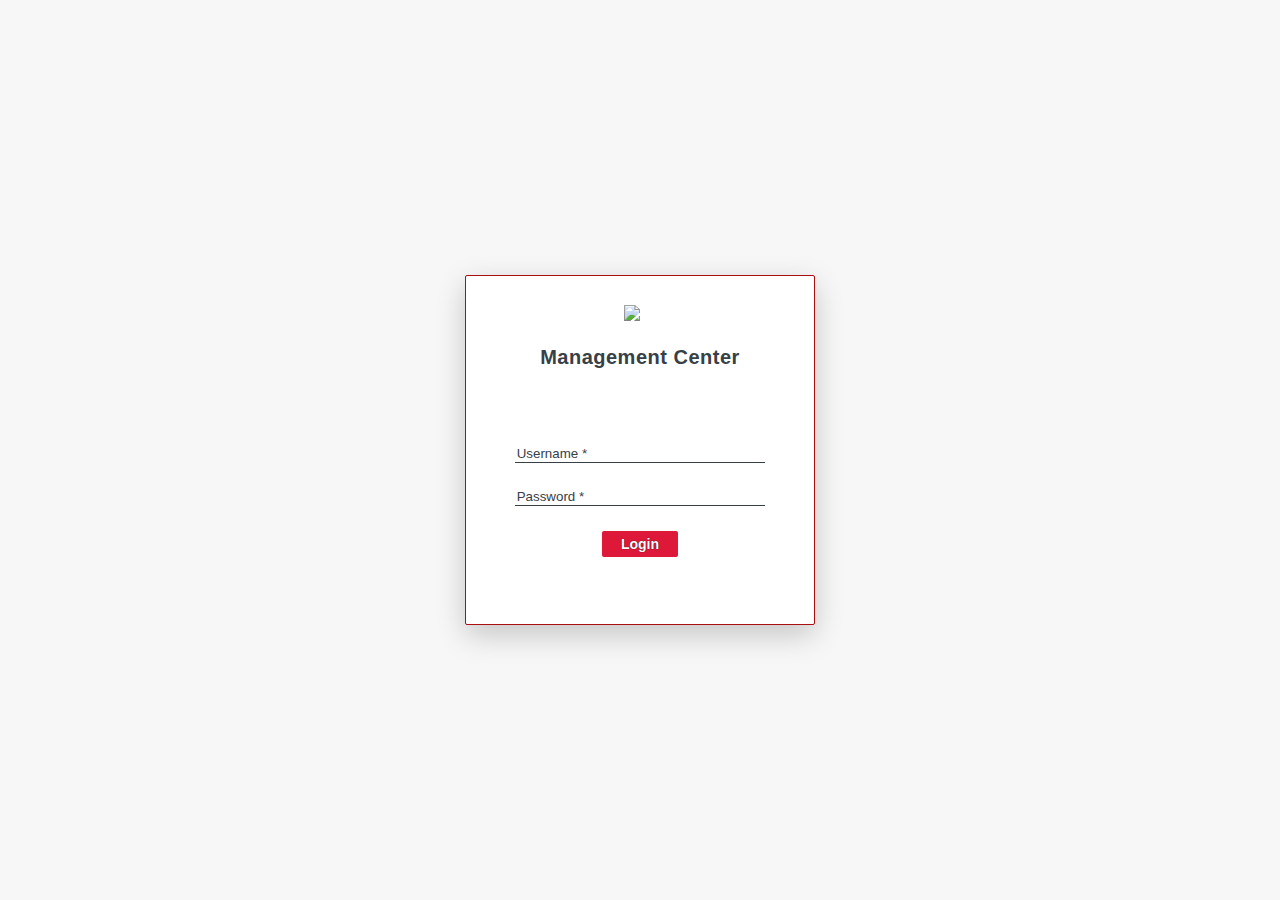
==== login.html @ 0a159559 "added eye for password visibility" ====
<!DOCTYPE html>
<html>
<head>
  <meta charset="UTF-8">
  <script src="https://use.fontawesome.com/215a98e83f.js"></script>
  <title>Log in Management Center</title>
  <link rel="stylesheet" href="login-page.css">
</head>
<body>
  <main id="main-container">
    <div id="content-login-container">
      <img src="Icon_zertificon.png" id="icon_zertificon">
      <h1 class="headline-form">Management Center</h1>
      <div id="validation-error-container">
        <p id="validation-error-message">Invalid Username and/or Password</p>
      </div>
      <form id="login-form" method="post" action="">
        <input type="text" name="username" id="username-field" class="login-form-field" placeholder="Username *">

        <input type="password" minlength="8" name="password" id="password-field" class="login-form-field" placeholder="Password *">
        <span toggle="#password-field" class="fa fa-fw fa-eye field-icon toggle-password"></span>

        <input type="submit" value="Login"  class="login-form-submit" id="login-button">
      </form>
      <div id="login-error-message">
        <p id="error-message">* field is required</p>
      </div>
    </div>
  </main>
  <script src="login.js"></script>
</body>
</html>
---- login-page.css ----
*, *:before, *:after {
    box-sizing: border-box;
}

:root {
  --bright-red: #de1839;
  --dark-grey: #384047 ;
}

html {
    height: 100vh;
    font-family: "Open Sans", sans-serif;
}

body {
    height: 100vh;
    margin: 0px;
    font-family: Arial, Helvetica, sans-serif;
    display: flex;
    justify-items: center;
    align-items: center;
    background-color: #f7f7f7;
    color: var(--dark-grey);
}

#main-container {
    display: flex;
    justify-content: center;
    align-items: center;
    width: 350px;
    height: 350px;
    margin: 0 auto;
    background-color: white;
    box-shadow: 0 10px 30px rgba(0,0,0,.2);
    border: 1px solid #ab0e0e;
    border-radius: 2px;
}

#icon_zertificon {
    width: 2rem;
    margin: 0 auto;
    display: block;
    margin-bottom: 25px;
}

.headline-form {
    display: block;
    margin: 0 auto;
    margin-bottom: 19px;
    width: 80%;
    border: none;
    font-size: 20px;
    text-align: center;
    font-weight: bolder;
    letter-spacing: 0.5px;
}

#content-login-container {
    width: 90%;
}

#login-form {
    margin-top: 45px;
}

.login-form-field {
    display: block;
    margin: 0 auto;
    margin-bottom: 20px;
    width: 80%;
    border: none;
    border-bottom: 1px solid var(--dark-grey);
    margin-bottom: 25px;
    outline: none;
}

::placeholder {
  color: var(--dark-grey);
}


.login-form-submit {
    width: 24%;
    margin: 0 auto;
    margin-bottom: 19px;
    display: block;
    background-color: var(--bright-red);
    border-radius: 2px;
    padding: 5px;
    color: white;
    font-weight: bold;
    font-size: 14px;
    border: var(--bright-red);
    text-shadow: 0px 0px 1px black;
    cursor: pointer;
    outline: none;
}

.login-form-submit:hover {
      background-color: #a50e26;
    }

#login-error-message {
    text-align: center;
    font-size: 9px;
    color: var(--bright-red);
    visibility: hidden;
}

#validation-error-message {
   text-align: center;
   font-size: 11px;
   color: var(--bright-red);
   visibility: hidden;
}

.field-icon {
  float: right;
  margin-left: -25px;
  margin-top: -46px;
  position: relative;
  z-index: 2;
  margin-right: 29px;
}
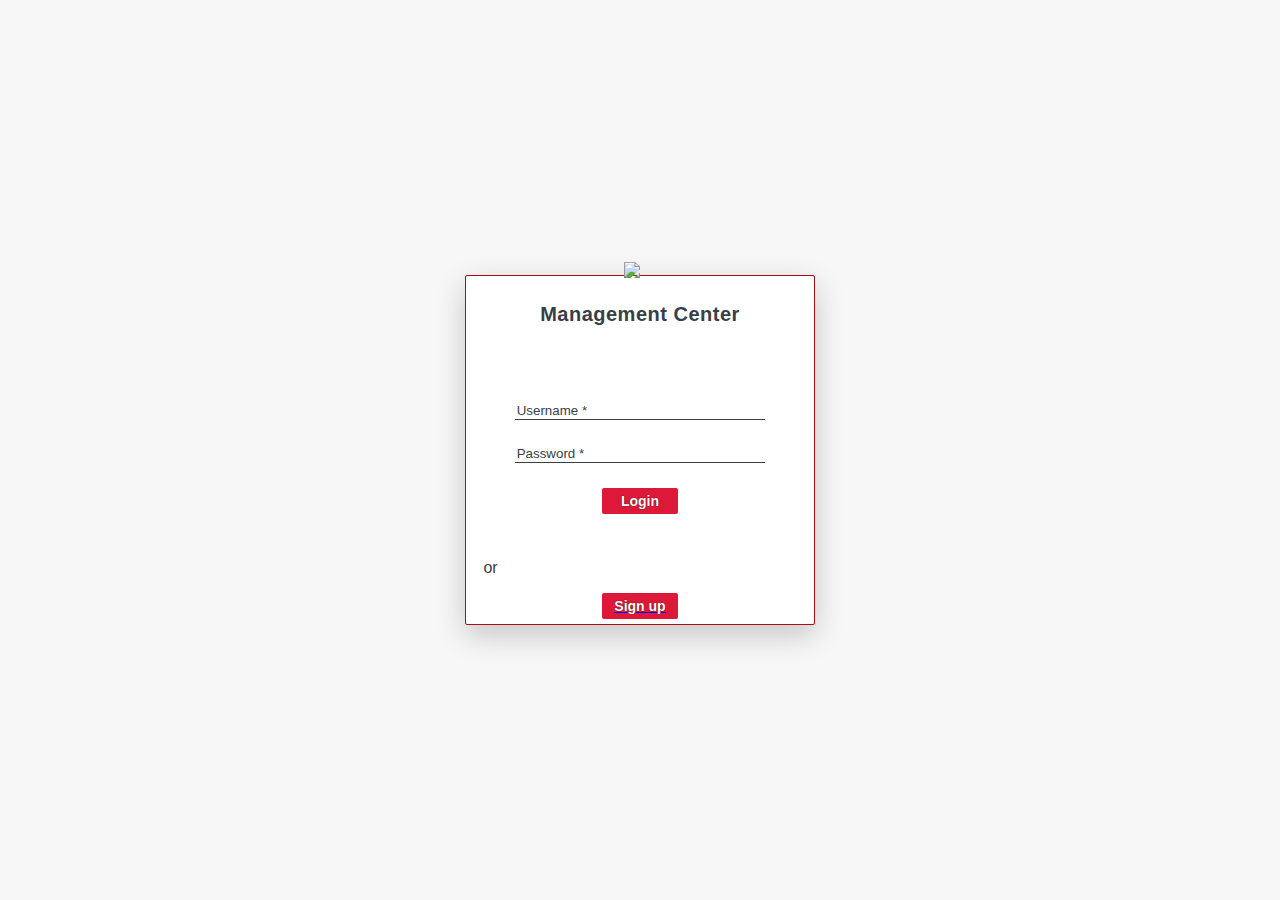
==== commit b0cad394: "changed some logic" ====
--- a/login.html
+++ b/login.html
@@ -17,13 +17,18 @@
       <form id="login-form" method="post" action="">
         <input type="text" name="username" id="username-field" class="login-form-field" placeholder="Username *">
 
-        <input type="password" minlength="8" name="password" id="password-field" class="login-form-field" placeholder="Password *">
-        <span toggle="#password-field" class="fa fa-fw fa-eye field-icon toggle-password"></span>
-
+        <input type="password" name="password" id="password-field" class="login-form-field" placeholder="Password *">
+        <a href="#" class="preview_icon"><i class="fa fa-eye"></i></a>
         <input type="submit" value="Login"  class="login-form-submit" id="login-button">
       </form>
       <div id="login-error-message">
         <p id="error-message">* field is required</p>
+      </div>
+      <div id="sign-up-container">
+        <p id="or-text">or</p>
+        <a href="signin.html">
+          <input type="button" value="Sign up"  class="login-form-submit" id="sign-up-button">
+        </a>
       </div>
     </div>
   </main>
